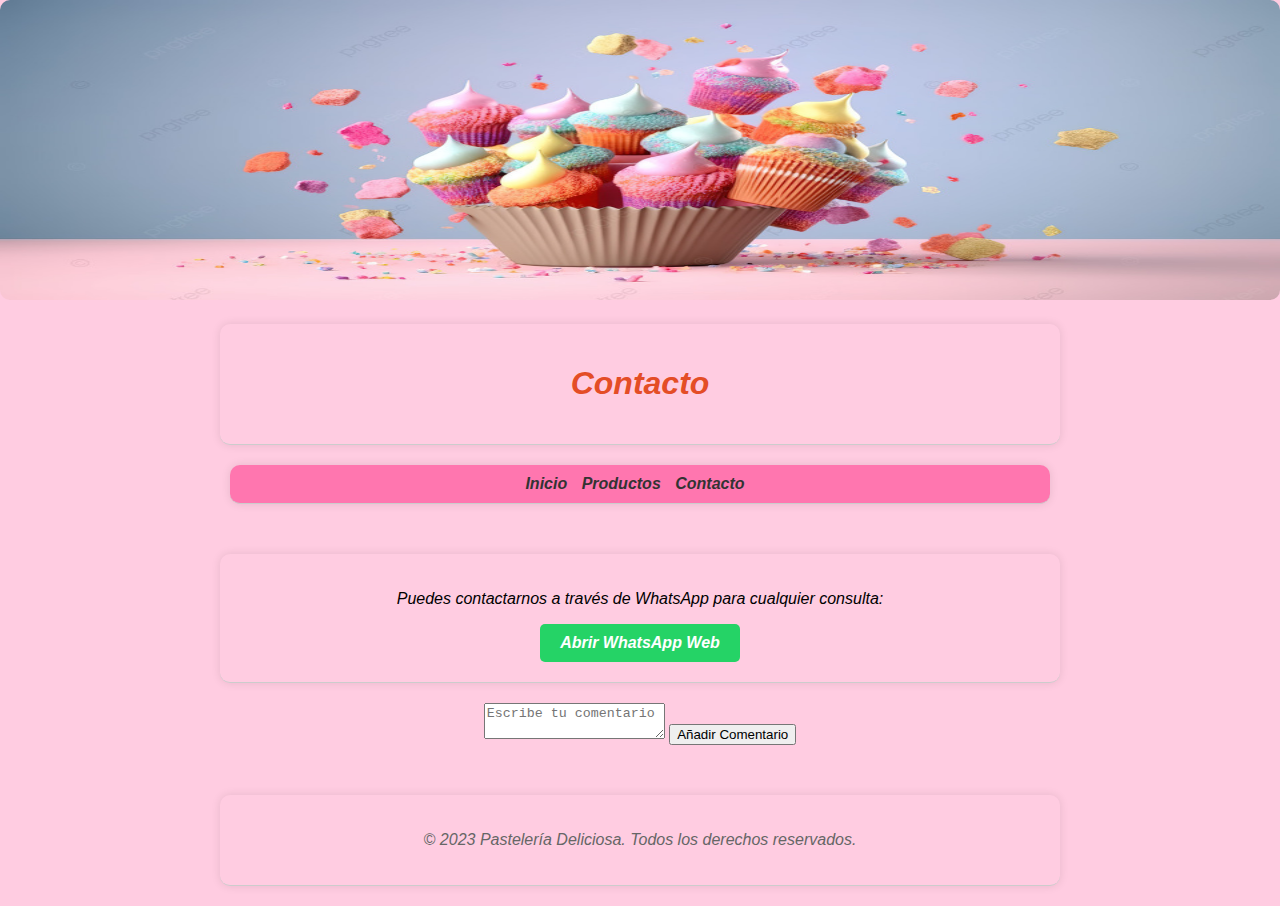
==== contacto.html @ d9663f45 "Update contacto.html" ====
<!DOCTYPE html>
<html lang="es">
<head>
    <meta charset="UTF-8">
    <meta name="viewport" content="width=device-width, initial-scale=1.0">
    <link rel="stylesheet" href="contacto.css">
    <title>Contacto - Pastelería Deliciosa</title>
</head>
<body>

    <div class="Pasteles Deliciosos-ima">
        <img src="Imagenes/pngtree-d-render-of-colorful-cupcakes-cascading-on-a-minimalist-light-background-image_3857847.jpg" width="1400px" height="300px" alt="">

    </div>


    <header>
        <h1>Contacto</h1>
    </header>

    <nav>
        <ul>
            <li><a href="index.html">Inicio</a></li>
            <li><a href="productos.html">Productos</a></li>
            <li><a href="contacto.html">Contacto</a></li>
        </ul>
    </nav>

    <section id="informacion">
        <p>Puedes contactarnos a través de WhatsApp para cualquier consulta:</p>
        <a href="https://web.whatsapp.com/send/?phone=1531581450&app_absent=0" target="_blank" class="whatsapp-button">Abrir WhatsApp Web</a>
    </section>

     <div id="comments-container">
        <!-- Aquí se mostrarán los comentarios -->
    </div>

    <div id="comment-form">
        <textarea id="comment-text" placeholder="Escribe tu comentario"></textarea>
        <button onclick="addComment()">Añadir Comentario</button>
    </div>

    <script src="https://gist.github.com/Alejo2408/4d79e190762bb4b922f0c487e1531e0e.js"></script>
    <script src="script.js"></script>

    <script>
        // Función para cargar y mostrar comentarios desde el Gist
        function loadCommentsFromGist() {
            // Obtener la variable `gistData` que contiene el contenido del Gist
            var gistData = (typeof gistData !== 'undefined') ? gistData : {};

            // Obtener los comentarios del archivo JSON
            var comments = gistData.files['comments.json'].content;

            // Convertir el contenido JSON a un objeto JavaScript
            var commentsObj = JSON.parse(comments);

            // Mostrar los comentarios en la página
            var commentsContainer = document.getElementById("comments-container");
            commentsContainer.innerHTML = "";
            
            for (var i = 0; i < commentsObj.length; i++) {
                var commentDiv = document.createElement("div");
                commentDiv.textContent = commentsObj[i];
                commentsContainer.appendChild(commentDiv);
            }
        }

        // Llamar a la función para cargar y mostrar comentarios al cargar la página
        loadCommentsFromGist();
    </script>

    <footer>
        <p>&copy; 2023 Pastelería Deliciosa. Todos los derechos reservados.</p>
    </footer>
</body>
</html>
---- contacto.css ----
body {
    font-family: 'Arial', sans-serif;
    font-style: italic;
    margin: 0;
    padding: 0;
    background-color: rgba(255, 204, 225); /* Fondo rosa pastel */
    text-align: center;
}

img {
    border-radius: 10px; /* Bordes redondos para las imágenes */
    max-width: 100%; /* Hacer que las imágenes sean responsivas */
}

header, nav, section, footer  {
    background-color: rgba(255, 204, 225);
    padding: 20px;
    border-bottom: 1px solid #ccc;
    margin: 20px auto; /* Centrar los elementos en la página */
    padding: 20px;
    background-color: rgb(255, 204, 225); /* Fondo completamente transparente */
    border-radius: 10px;
    box-shadow: 0 0 10px rgba(0, 0, 0, 0.1);
    max-width: 800px; /* Limitar el ancho de los elementos para mejorar la legibilidad */
    text-align: center; /* Centro el texto dentro de los elementos */
}


header h1 {
    color: #e44d26;
}

nav {
    background-color: rgb(255, 118, 175);
    padding: 10px;
    border-bottom: 1px solid #ccc;
}

nav ul {
    list-style: none;
    padding: 0;
    margin: 0;
}

nav li {
    display: inline;
    margin-right: 10px;
}

nav a {
    text-decoration: none;
    color: #333;
    font-weight: bold;
}

section#informacion {
    margin-top: 50px;
    text-align: center;
    padding: 20px;


}

.whatsapp-button {
    display: inline-block;
    padding: 10px 20px;
    background-color: #25d366; /* Color verde de WhatsApp */
    color: #fff;
    text-decoration: none;
    border-radius: 5px;
    font-weight: bold;
    cursor: pointer;
}

.whatsapp-button:hover {
    background-color: #128C7E; /* Cambio de color al pasar el ratón sobre el botón */
}

footer {
    text-align: center;
    margin-top: 50px;
    color: #666;
    padding: 20px;
    background-color: rgba(255, 204, 225);
}
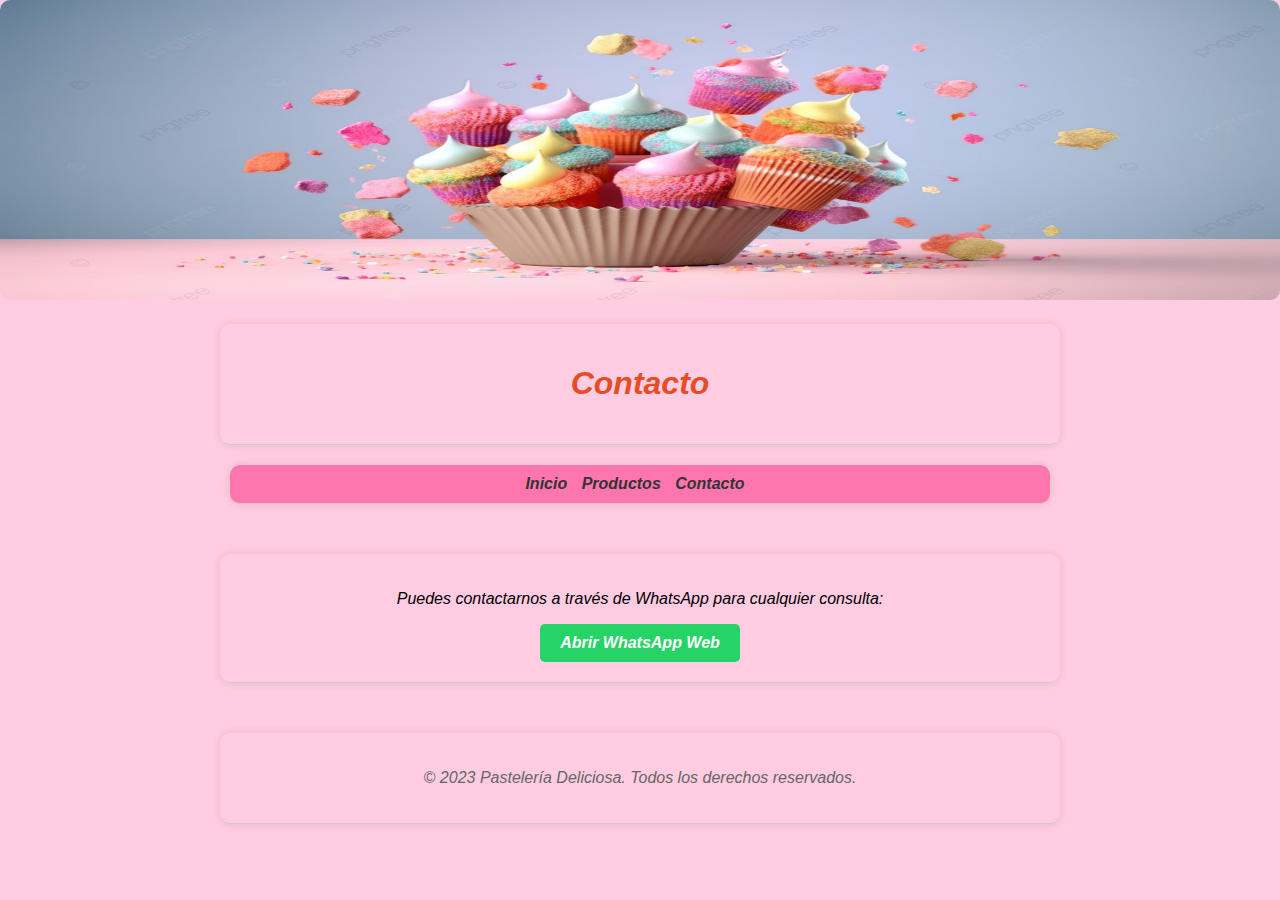
==== commit 57b2837f: "Update contacto.html" ====
--- a/contacto.html
+++ b/contacto.html
@@ -31,45 +31,6 @@
         <a href="https://web.whatsapp.com/send/?phone=1531581450&app_absent=0" target="_blank" class="whatsapp-button">Abrir WhatsApp Web</a>
     </section>
 
-     <div id="comments-container">
-        <!-- Aquí se mostrarán los comentarios -->
-    </div>
-
-    <div id="comment-form">
-        <textarea id="comment-text" placeholder="Escribe tu comentario"></textarea>
-        <button onclick="addComment()">Añadir Comentario</button>
-    </div>
-
-    <script src="https://gist.github.com/Alejo2408/4d79e190762bb4b922f0c487e1531e0e.js"></script>
-    <script src="script.js"></script>
-
-    <script>
-        // Función para cargar y mostrar comentarios desde el Gist
-        function loadCommentsFromGist() {
-            // Obtener la variable `gistData` que contiene el contenido del Gist
-            var gistData = (typeof gistData !== 'undefined') ? gistData : {};
-
-            // Obtener los comentarios del archivo JSON
-            var comments = gistData.files['comments.json'].content;
-
-            // Convertir el contenido JSON a un objeto JavaScript
-            var commentsObj = JSON.parse(comments);
-
-            // Mostrar los comentarios en la página
-            var commentsContainer = document.getElementById("comments-container");
-            commentsContainer.innerHTML = "";
-            
-            for (var i = 0; i < commentsObj.length; i++) {
-                var commentDiv = document.createElement("div");
-                commentDiv.textContent = commentsObj[i];
-                commentsContainer.appendChild(commentDiv);
-            }
-        }
-
-        // Llamar a la función para cargar y mostrar comentarios al cargar la página
-        loadCommentsFromGist();
-    </script>
-
     <footer>
         <p>&copy; 2023 Pastelería Deliciosa. Todos los derechos reservados.</p>
     </footer>
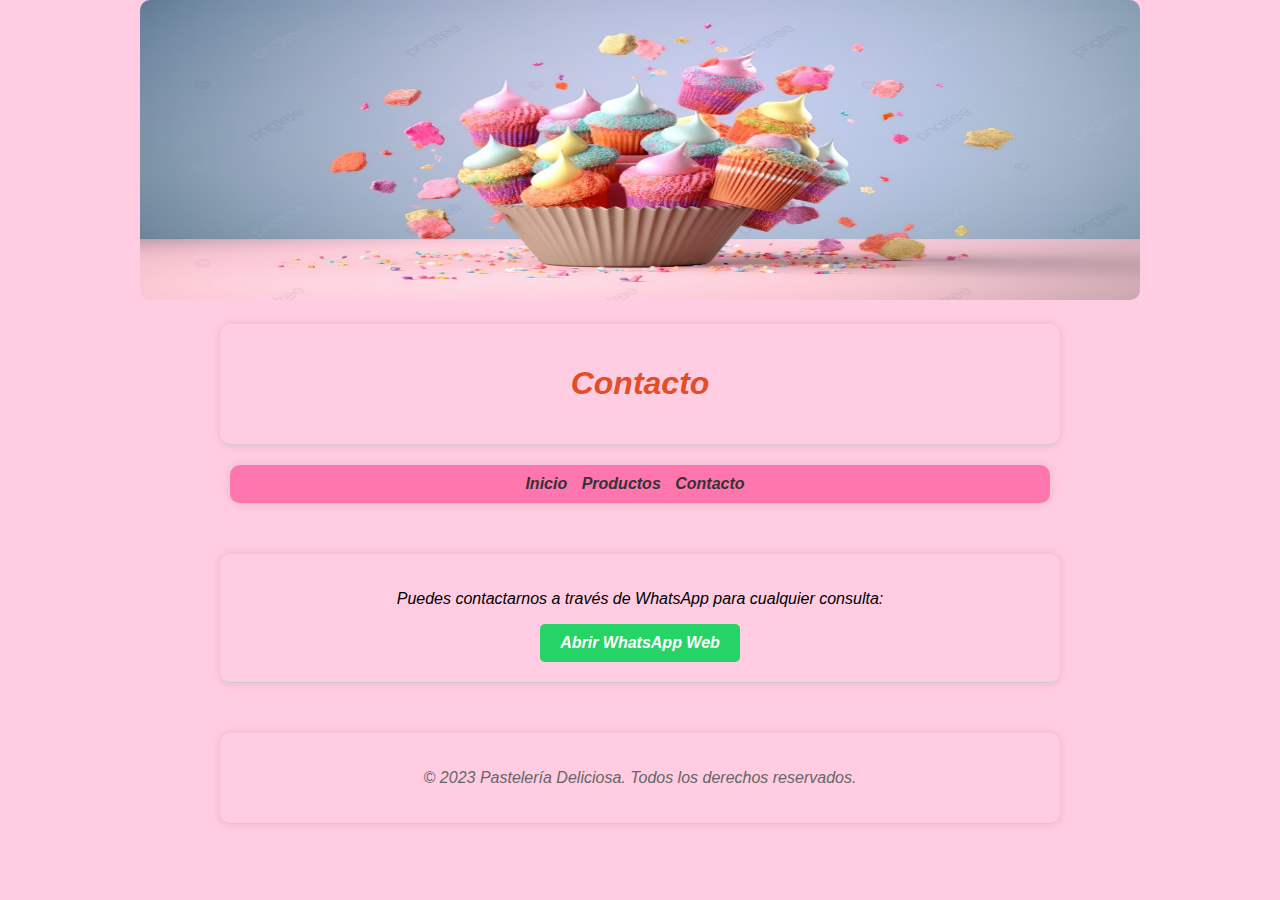
==== commit 8f7c0c50: "Update contacto.html" ====
--- a/contacto.html
+++ b/contacto.html
@@ -9,7 +9,7 @@
 <body>
 
     <div class="Pasteles Deliciosos-ima">
-        <img src="Imagenes/pngtree-d-render-of-colorful-cupcakes-cascading-on-a-minimalist-light-background-image_3857847.jpg" width="1400px" height="300px" alt="">
+        <img src="Imagenes/pngtree-d-render-of-colorful-cupcakes-cascading-on-a-minimalist-light-background-image_3857847.jpg" width="1000px" height="300px" alt="">
 
     </div>
 
